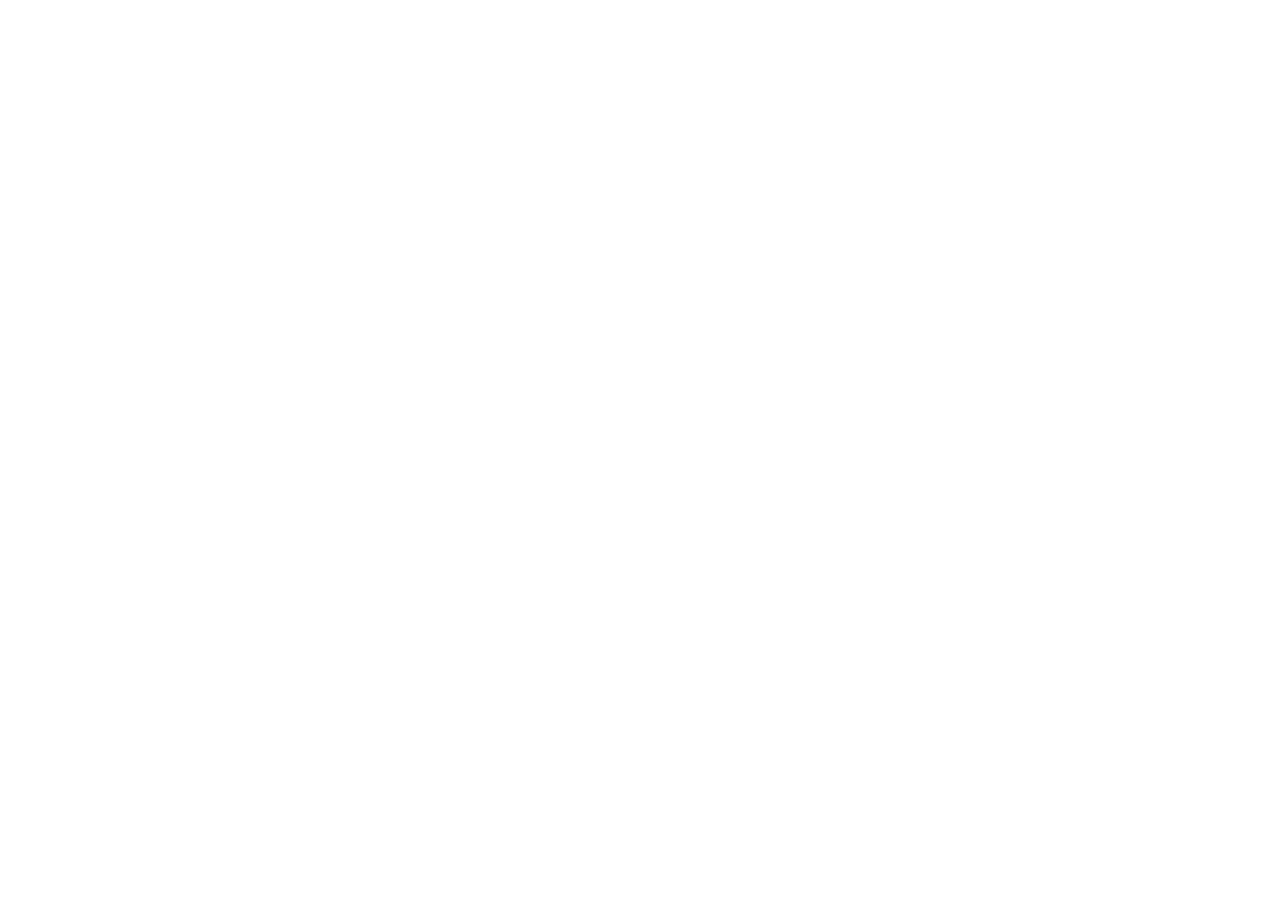
==== index.html @ 367b47a8 "Add template html file" ====
<html lang="en-us">
  <head>
    <meta charset="utf-8">
    <title>Insert title here</title>
    <!-- This imports the CSS stylesheet -->
    <link rel="stylesheet" href="index.css">
  </head>
  <body>
    <!-- Delete this comment and insert your page content here -->
  </body>
</html>
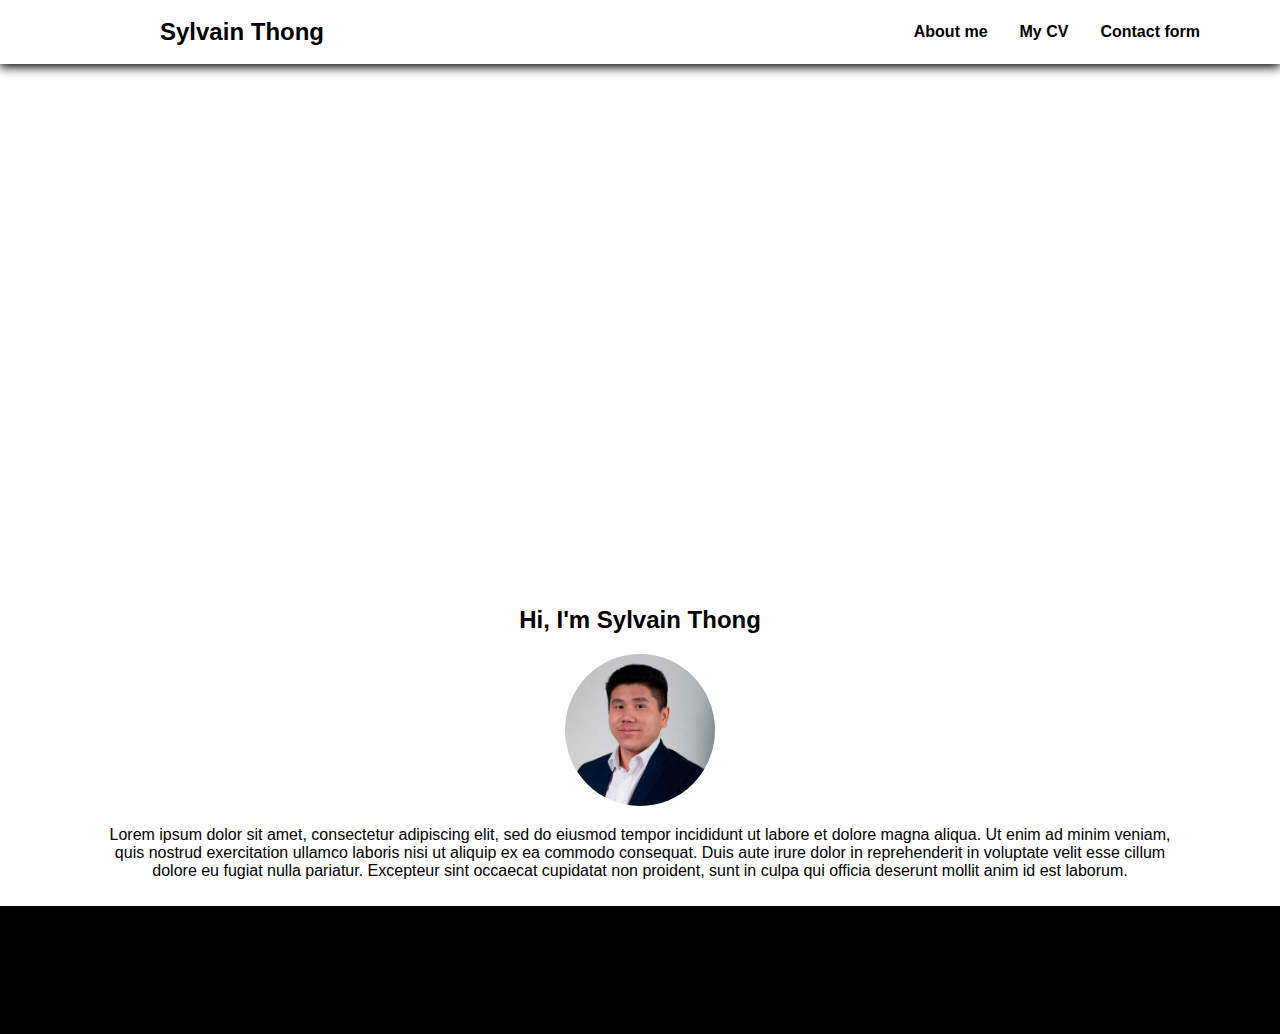
==== commit 584a4641: "feat : reformated website" ====
--- a/index.html
+++ b/index.html
@@ -1,11 +1,47 @@
-<html lang="en-us">
+<!DOCTYPE html>
+<html lang="en">
   <head>
-    <meta charset="utf-8">
-    <title>Insert title here</title>
-    <!-- This imports the CSS stylesheet -->
-    <link rel="stylesheet" href="index.css">
+    <meta charset="utf-8" />
+    <title>Mobile App - Sylvain Thong</title>
+    <link rel="stylesheet" href="./styles/index.css" />
+    <link rel="stylesheet" href="./styles/navbar.css" />
   </head>
+
+  <!--NavBar-->
+  <nav class="navbar">
+    <a class="navbar-title" href="./index.html">Sylvain Thong</a>
+    <div class="navbar-links">
+      <a class="navbar-link dropdown" href="./about-me.html">About me</a>
+      <a class="navbar-link" href="./public/CV - Thong Sylvain.pdf">My CV</a>
+      <a class="navbar-link" href="./contact.html">Contact form</a>
+    </div>
+  </nav>
+
   <body>
-    <!-- Delete this comment and insert your page content here -->
+    <header>
+      <h1>Hello World!</h1>
+    </header>
+    <main>
+      <h2>Hi, I'm Sylvain Thong</h2>
+      <img
+        src="./public/photo.png"
+        alt="sylvain profile picture"
+        id="profile-picture"
+      />
+      <p>
+        Lorem ipsum dolor sit amet, consectetur adipiscing elit, sed do eiusmod
+        tempor incididunt ut labore et dolore magna aliqua. Ut enim ad minim
+        veniam, quis nostrud exercitation ullamco laboris nisi ut aliquip ex ea
+        commodo consequat. Duis aute irure dolor in reprehenderit in voluptate
+        velit esse cillum dolore eu fugiat nulla pariatur. Excepteur sint
+        occaecat cupidatat non proident, sunt in culpa qui officia deserunt
+        mollit anim id est laborum.
+      </p>
+    </main>
+
+    <!--NavBar-->
+    <footer class="footer">
+      <a class="footer-link"></a>
+    </footer>
   </body>
 </html>
--- a/styles/index.css
+++ b/styles/index.css
@@ -0,0 +1,43 @@
+body {
+  font-family: Arial, sans-serif;
+  text-align: center;
+  margin: 0;
+}
+
+header {
+  background-image: url("https://external-preview.redd.it/mNvcfnwvPPPopaGh_FXD03xGfT3xN3yzsONrBK43KDc.jpg?auto=webp&s=0ff98ccc95903fe5c1b8549392a09593c70d9711");
+  background-size: cover;
+  height: 40vw;
+  margin-left: 0;
+  margin-right: 0;
+  display: flex;
+  justify-content: center;
+  align-items: center;
+  font-size: 36pt;
+  color: white;
+}
+
+main {
+  padding: 10px 100px 10px 100px;
+}
+
+#profile-picture {
+  border-radius: 50%;
+  width: 150px;
+}
+
+a {
+  color: black;
+  font-weight: bold;
+  text-decoration: none;
+}
+
+.footer {
+  height: 8rem;
+  background-color: black;
+  justify-content: space-between;
+}
+
+h1.page-title {
+  font-size: 5rem;
+}
--- a/styles/navbar.css
+++ b/styles/navbar.css
@@ -0,0 +1,29 @@
+.navbar {
+  margin-left: auto;
+  margin-right: auto;
+  padding-left: 10rem;
+  padding-right: 5rem;
+  position: relative;
+  display: flex;
+  height: 4rem;
+  justify-content: space-between;
+  box-shadow: 0 3px 10px black;
+}
+
+.navbar-links {
+  justify-content: space-evenly;
+  display: inline-flex;
+  gap: 2rem;
+  align-items: center;
+}
+
+.navbar-title {
+  font-size: x-large;
+  display: inline-flex;
+  align-items: center;
+}
+
+a.navbar-link:hover {
+  border-color: #d1d5db;
+  color: #4b5563;
+}
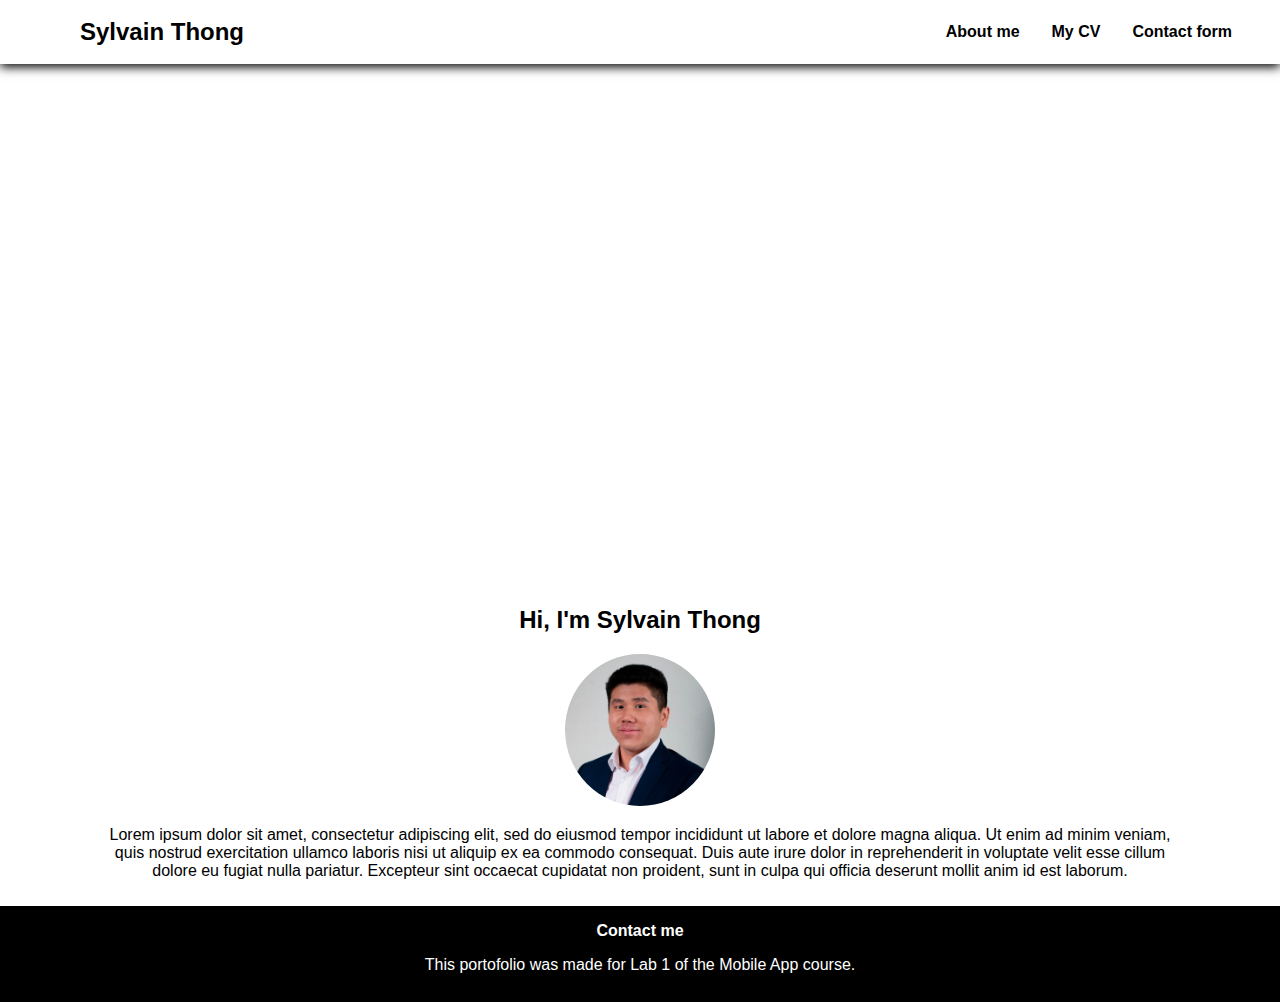
==== commit 31148481: "end" ====
--- a/index.html
+++ b/index.html
@@ -5,13 +5,22 @@
     <title>Mobile App - Sylvain Thong</title>
     <link rel="stylesheet" href="./styles/index.css" />
     <link rel="stylesheet" href="./styles/navbar.css" />
+    <link rel="stylesheet" href="./styles/footer.css" />
   </head>
 
   <!--NavBar-->
   <nav class="navbar">
     <a class="navbar-title" href="./index.html">Sylvain Thong</a>
     <div class="navbar-links">
-      <a class="navbar-link dropdown" href="./about-me.html">About me</a>
+      <div class="dropdown">
+        <a class="navbar-link">About me</a>
+        <div class="dropdown-content">
+          <a href="https://www.linkedin.com/in/sylvain-thong-88982a259/"
+            >LinkedIn</a
+          >
+          <a href="https://github.com/sthong69">Github</a>
+        </div>
+      </div>
       <a class="navbar-link" href="./public/CV - Thong Sylvain.pdf">My CV</a>
       <a class="navbar-link" href="./contact.html">Contact form</a>
     </div>
@@ -38,10 +47,11 @@
         mollit anim id est laborum.
       </p>
     </main>
+  </body>
 
-    <!--NavBar-->
-    <footer class="footer">
-      <a class="footer-link"></a>
-    </footer>
-  </body>
+  <!--Footer-->
+  <footer class="footer">
+    <a class="footer-link" href="./contact.html">Contact me</a>
+    <p>This portofolio was made for Lab 1 of the Mobile App course.</p>
+  </footer>
 </html>
--- a/styles/index.css
+++ b/styles/index.css
@@ -2,6 +2,10 @@
   font-family: Arial, sans-serif;
   text-align: center;
   margin: 0;
+  display: flex;
+  min-height: 100vh;
+  flex-direction: column;
+  justify-content: space-between;
 }
 
 header {
@@ -32,12 +36,6 @@
   text-decoration: none;
 }
 
-.footer {
-  height: 8rem;
-  background-color: black;
-  justify-content: space-between;
-}
-
 h1.page-title {
   font-size: 5rem;
 }
--- a/styles/navbar.css
+++ b/styles/navbar.css
@@ -1,11 +1,8 @@
 .navbar {
-  margin-left: auto;
-  margin-right: auto;
-  padding-left: 10rem;
-  padding-right: 5rem;
   position: relative;
   display: flex;
   height: 4rem;
+  width: 100%;
   justify-content: space-between;
   box-shadow: 0 3px 10px black;
 }
@@ -15,15 +12,45 @@
   display: inline-flex;
   gap: 2rem;
   align-items: center;
+  padding-right: 3rem;
 }
 
 .navbar-title {
   font-size: x-large;
   display: inline-flex;
   align-items: center;
+  padding-left: 5rem;
 }
 
 a.navbar-link:hover {
   border-color: #d1d5db;
   color: #4b5563;
 }
+
+.dropdown {
+  position: relative;
+  display: inline-block;
+}
+
+.dropdown-content {
+  display: none;
+  position: absolute;
+  background-color: #f9f9f9;
+  min-width: 160px;
+  box-shadow: 0px 8px 16px 0px rgba(0, 0, 0, 0.2);
+  z-index: 1;
+}
+
+.dropdown:hover .dropdown-content {
+  display: block;
+}
+
+.dropdown-content a {
+  color: black;
+  padding: 12px 16px;
+  display: block;
+}
+
+.dropdown-content a:hover {
+  background-color: #f1f1f1;
+}
--- a/styles/footer.css
+++ b/styles/footer.css
@@ -0,0 +1,14 @@
+.footer {
+  height: 5rem;
+  background-color: black;
+  justify-content: space-between;
+  padding-top: 1rem;
+}
+
+footer a {
+  color: white;
+}
+
+footer p {
+  color: white;
+}
